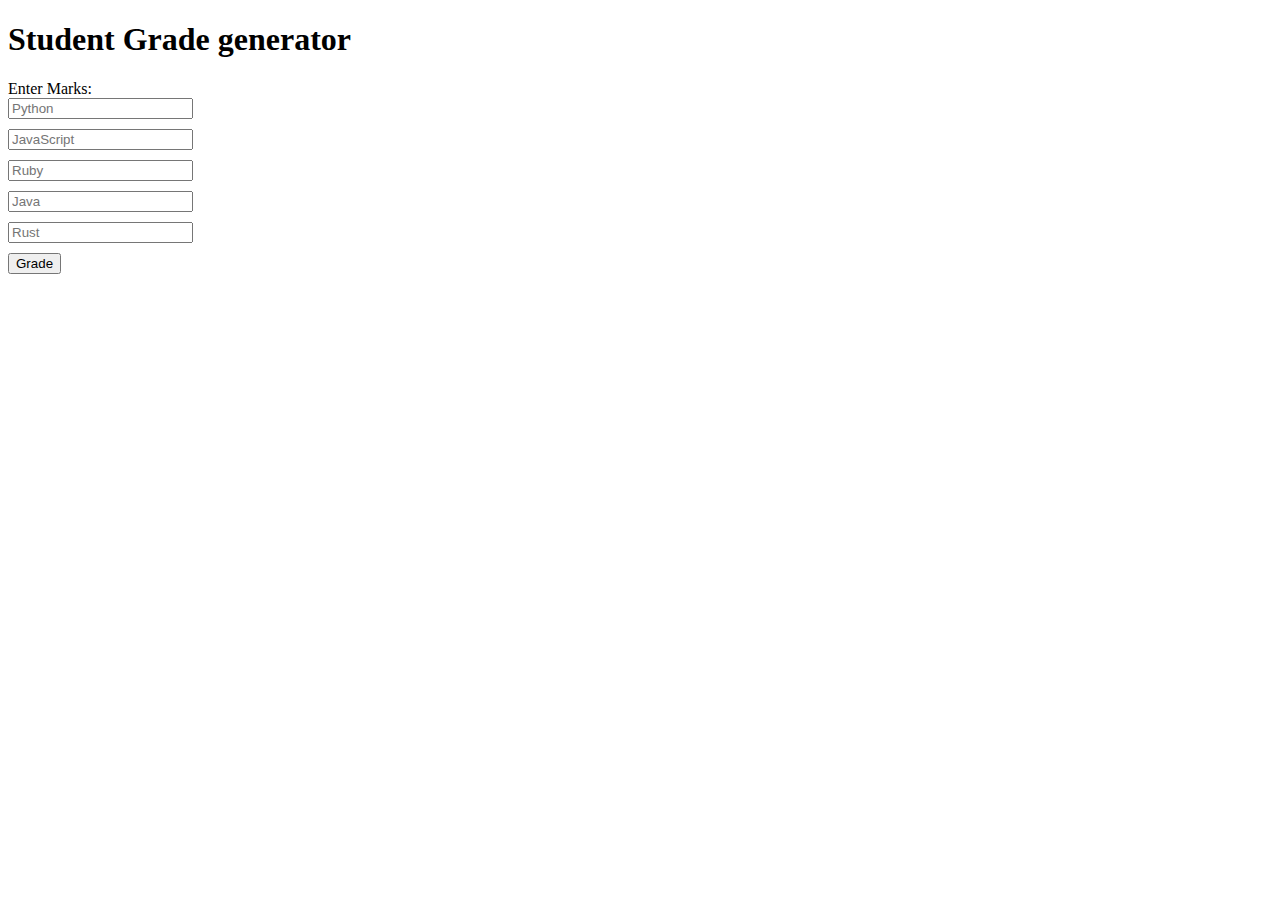
==== Grade_generator/index.html @ 5cca5f4b "my first commit" ====
<!DOCTYPE html>
<html lang="en">

<head>
    <meta charset="UTF-8">
    <meta name="viewport" content="width=device-width, initial-scale=1.0">
    <title>Grade Generator</title>
    <link rel="stylesheet" href="./styles.css">
</head>

<body>
    <div>
        <h1>Student Grade generator</h1>
        <label>Enter Marks:</label><br>
        <input type="number" id="marks1" name="Python" placeholder="Python">
        <input type="number" id="marks2" name="JavaScript" placeholder="JavaScript">
        <input type="number" id="marks3" name="Ruby" placeholder="Ruby">
        <input type="number" id="marks4" name="Java" placeholder="Java">
        <input type="number" id="marks5" name="Rust" placeholder="Rust">
        <button onclick="getGrade()">Grade</button>
        <p id="result"></p>
    </div>

    <script src="./index.js"></script>
</body>

</html>
---- Grade_generator/styles.css ----
div input{
    display: block;
    margin-bottom: 10px;
}
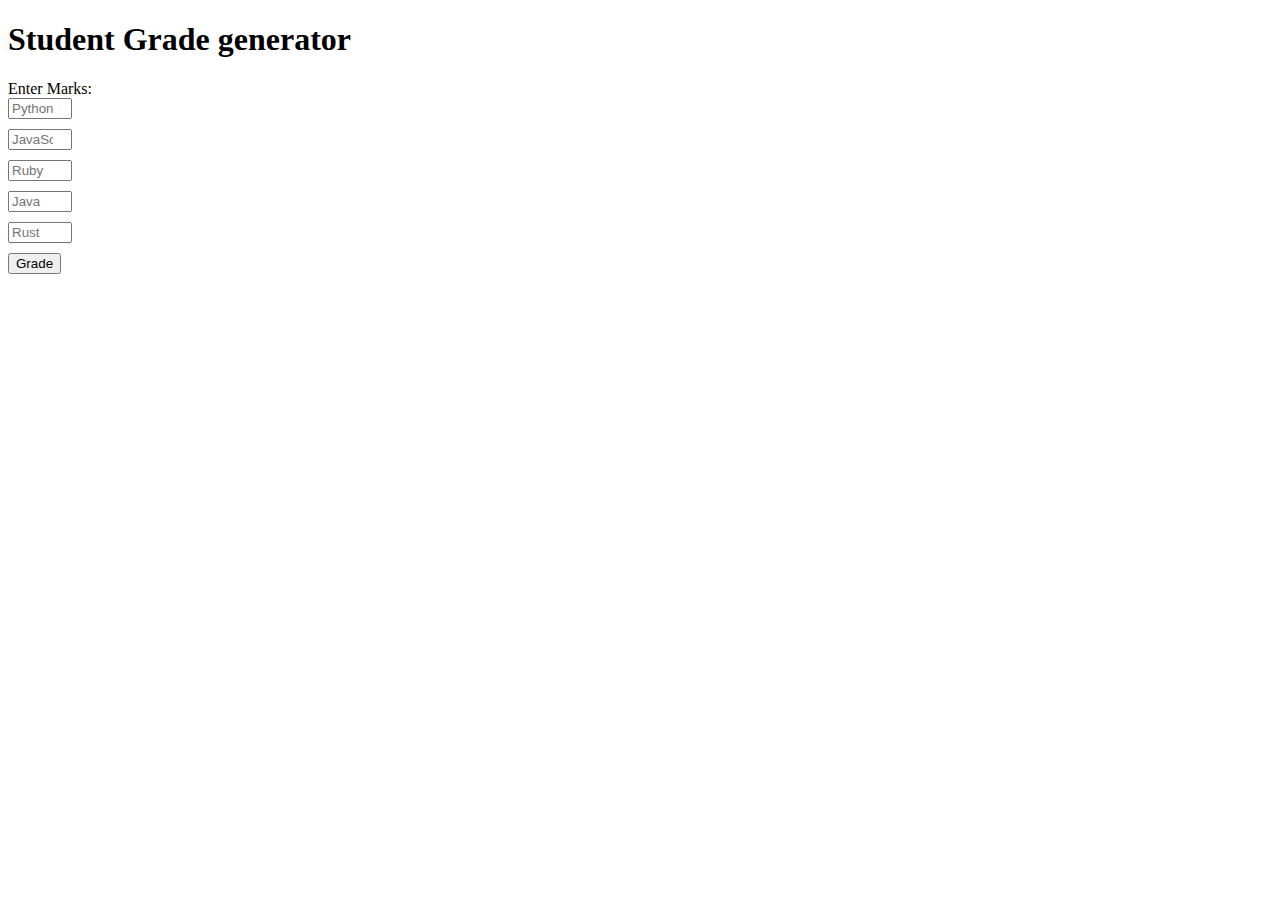
==== commit 26ef8cfc: "updated" ====
--- a/Grade_generator/index.html
+++ b/Grade_generator/index.html
@@ -12,11 +12,11 @@
     <div>
         <h1>Student Grade generator</h1>
         <label>Enter Marks:</label><br>
-        <input type="number" id="marks1" name="Python" placeholder="Python">
-        <input type="number" id="marks2" name="JavaScript" placeholder="JavaScript">
-        <input type="number" id="marks3" name="Ruby" placeholder="Ruby">
-        <input type="number" id="marks4" name="Java" placeholder="Java">
-        <input type="number" id="marks5" name="Rust" placeholder="Rust">
+        <input type="number" id="marks1" name="Python" placeholder="Python" min="0" max="100">
+        <input type="number" id="marks2" name="JavaScript" placeholder="JavaScript" min="0" max="100">
+        <input type="number" id="marks3" name="Ruby" placeholder="Ruby" min="0" max="100">
+        <input type="number" id="marks4" name="Java" placeholder="Java" min="0" max="100">
+        <input type="number" id="marks5" name="Rust" placeholder="Rust" min="0" max="100">
         <button onclick="getGrade()">Grade</button>
         <p id="result"></p>
     </div>
